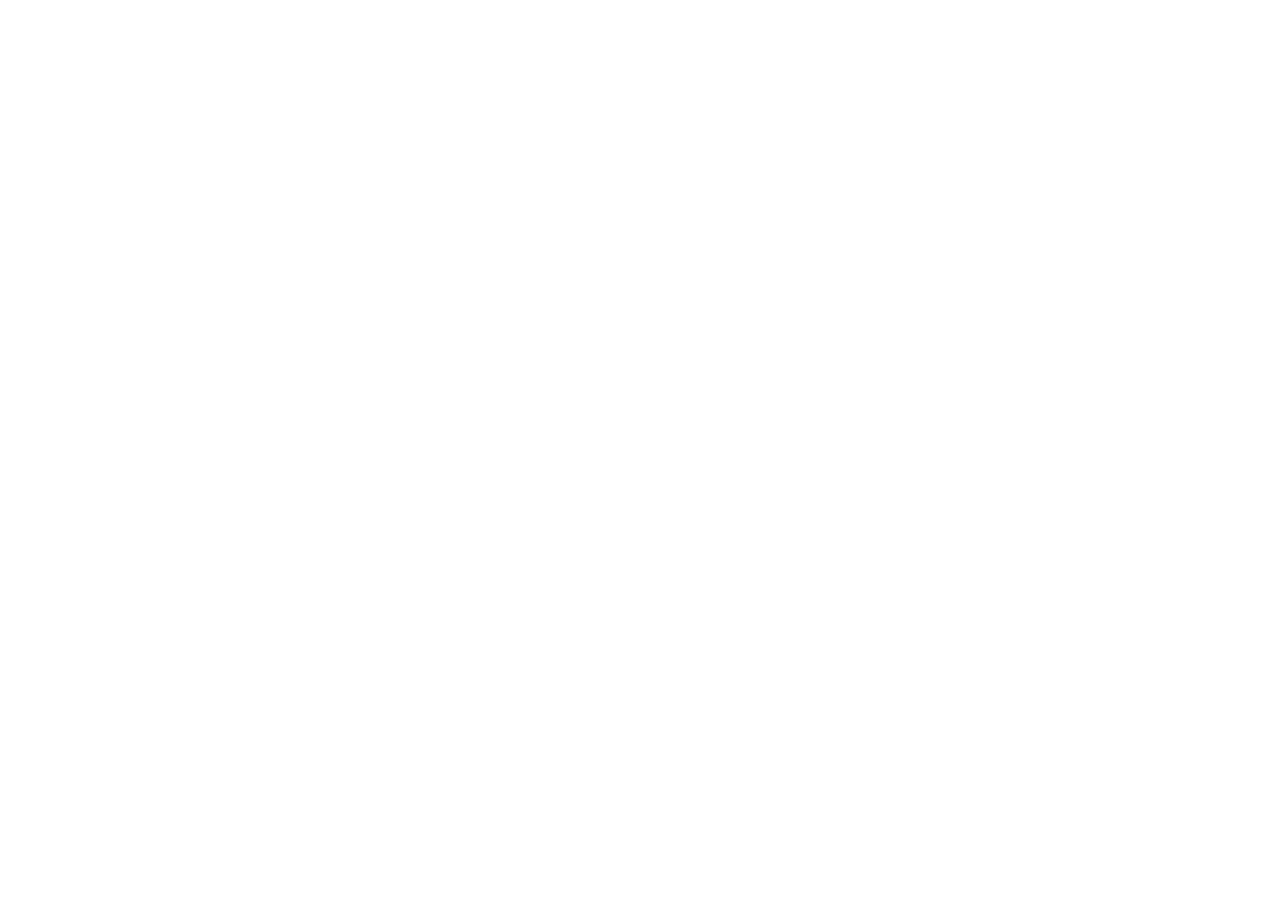
==== index.html @ 9bbdffaf "chore: first commit" ====
<!DOCTYPE html>
<html lang="en">
  <head>
    <meta charset="UTF-8" />
    <meta name="viewport" content="width=device-width, initial-scale=1.0" />
    <title>MuhReezky Studio</title>
    <link rel="preconnect" href="https://fonts.googleapis.com" />
    <link rel="preconnect" href="https://fonts.gstatic.com" crossorigin />
    <link
      href="https://fonts.googleapis.com/css2?family=Poppins:ital,wght@0,100;0,200;0,300;0,400;0,500;0,600;0,700;0,800;0,900;1,100;1,200;1,300;1,400;1,500;1,600;1,700;1,800;1,900&display=swap"
      rel="stylesheet"
    />
    <link rel="stylesheet" href="style.css" />
  </head>
  <body></body>
</html>
---- style.css ----
body {
  margin: 0;
}
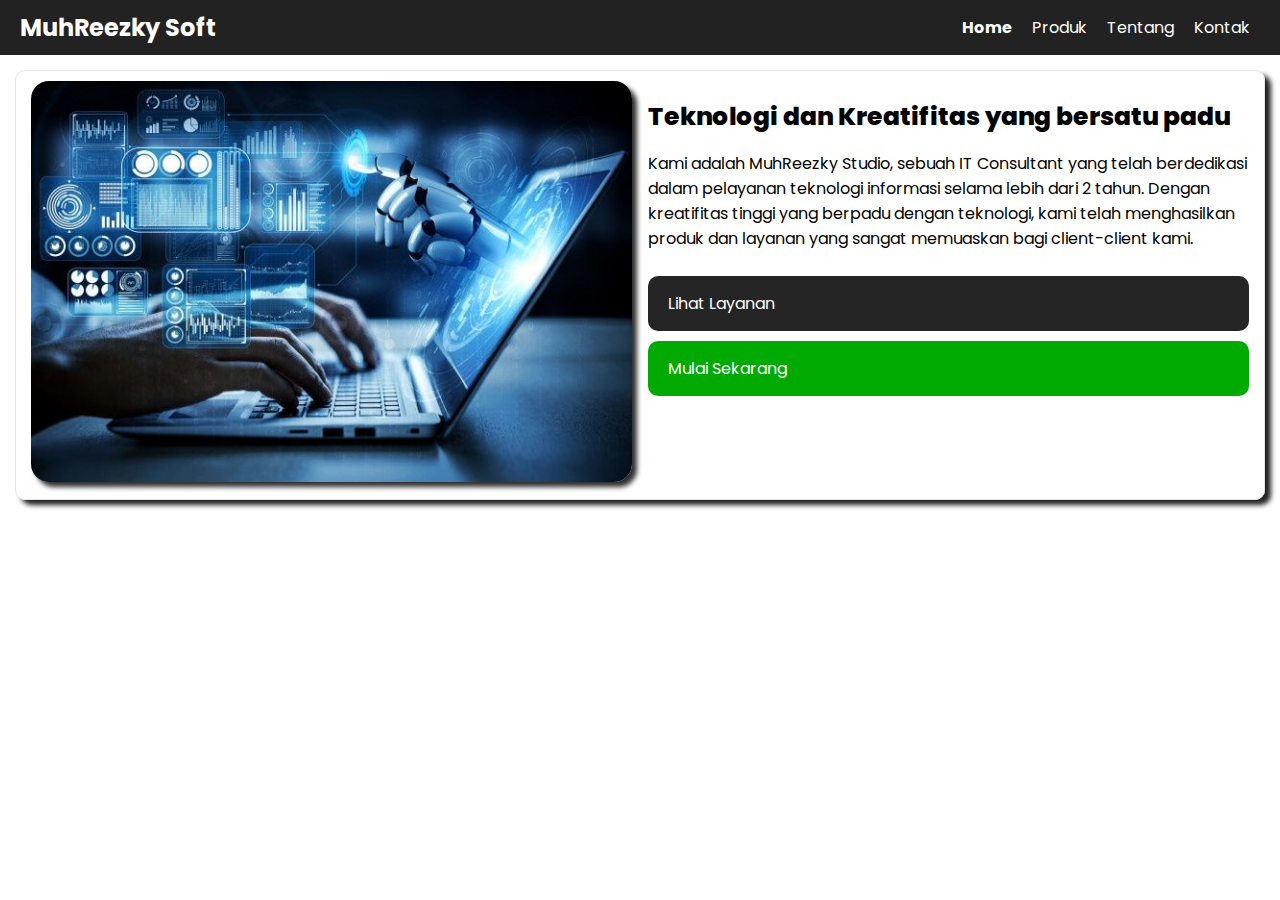
==== commit d6165676: "feat: halaman depan" ====
--- a/index.html
+++ b/index.html
@@ -3,7 +3,7 @@
   <head>
     <meta charset="UTF-8" />
     <meta name="viewport" content="width=device-width, initial-scale=1.0" />
-    <title>MuhReezky Studio</title>
+    <title>Beranda - MuhReezky Studio</title>
     <link rel="preconnect" href="https://fonts.googleapis.com" />
     <link rel="preconnect" href="https://fonts.gstatic.com" crossorigin />
     <link
@@ -12,5 +12,75 @@
     />
     <link rel="stylesheet" href="style.css" />
   </head>
-  <body></body>
+  <body class="poppins-regular">
+    <header>
+      <nav class="nav">
+        <div class="nav-logo">
+          <a href="/compro" style="text-decoration: none; color: white"
+            >MuhReezky Soft</a
+          >
+        </div>
+        <ul class="nav-links">
+          <li>
+            <a class="active-link" href=".">Home</a>
+          </li>
+          <li>
+            <a href="/compro/products">Produk</a>
+          </li>
+          <li>
+            <a href="/compro/about">Tentang</a>
+          </li>
+          <li>
+            <a href="/compro/contact">Kontak</a>
+          </li>
+        </ul>
+        <div class="nav-hamburger" id="nav-hamburger">
+          <div class="line"></div>
+          <div class="line"></div>
+          <div class="line"></div>
+        </div>
+      </nav>
+    </header>
+    <main style="padding: 15px">
+      <div class="card gridded">
+        <div>
+          <img src="./images/robot-computer.jpg" style="max-width: 100%; border-radius: 18px; box-shadow: #303030 5px 5px 5px;" />
+        </div>
+        <div>
+          <h1
+            class="poppins-extrabold"
+            style="font-size: 25px; margin-bottom: 15px"
+          >
+            Teknologi dan Kreatifitas yang bersatu padu
+          </h1>
+          Kami adalah MuhReezky Studio, sebuah IT Consultant yang telah
+          berdedikasi dalam pelayanan teknologi informasi selama lebih dari 2
+          tahun. Dengan kreatifitas tinggi yang berpadu dengan teknologi, kami
+          telah menghasilkan produk dan layanan yang sangat memuaskan bagi
+          client-client kami.<br /><br />
+          <div style="display: flex; flex-direction: column; gap: 10px">
+            <a
+              href="/compro/products"
+              class="button no-decoration poppins-regular"
+              >Lihat Layanan</a
+            >
+            <a
+              href="/compro/contact"
+              class="button button-green no-decoration poppins-regular"
+              >Mulai Sekarang</a
+            >
+          </div>
+        </div>
+      </div>
+    </main>
+    <script>
+      const hamburger = document.getElementById("nav-hamburger");
+      const links = document.querySelector(".nav-links");
+
+      hamburger.addEventListener("click", () => {
+        hamburger.classList.toggle("open");
+        links.classList.toggle("open");
+      });
+    </script>
+  </body>
 </html>
--- a/style.css
+++ b/style.css
@@ -1,3 +1,300 @@
+.poppins-thin {
+  font-family: "Poppins", sans-serif;
+  font-weight: 100;
+  font-style: normal;
+}
+
+.poppins-extralight {
+  font-family: "Poppins", sans-serif;
+  font-weight: 200;
+  font-style: normal;
+}
+
+.poppins-light {
+  font-family: "Poppins", sans-serif;
+  font-weight: 300;
+  font-style: normal;
+}
+
+.poppins-regular {
+  font-family: "Poppins", sans-serif;
+  font-weight: 400;
+  font-style: normal;
+}
+
+.poppins-medium {
+  font-family: "Poppins", sans-serif;
+  font-weight: 500;
+  font-style: normal;
+}
+
+.poppins-semibold {
+  font-family: "Poppins", sans-serif;
+  font-weight: 600;
+  font-style: normal;
+}
+
+.poppins-bold {
+  font-family: "Poppins", sans-serif;
+  font-weight: 700;
+  font-style: normal;
+}
+
+.poppins-extrabold {
+  font-family: "Poppins", sans-serif;
+  font-weight: 800;
+  font-style: normal;
+}
+
+.poppins-black {
+  font-family: "Poppins", sans-serif;
+  font-weight: 900;
+  font-style: normal;
+}
+
+.poppins-thin-italic {
+  font-family: "Poppins", sans-serif;
+  font-weight: 100;
+  font-style: italic;
+}
+
+.poppins-extralight-italic {
+  font-family: "Poppins", sans-serif;
+  font-weight: 200;
+  font-style: italic;
+}
+
+.poppins-light-italic {
+  font-family: "Poppins", sans-serif;
+  font-weight: 300;
+  font-style: italic;
+}
+
+.poppins-regular-italic {
+  font-family: "Poppins", sans-serif;
+  font-weight: 400;
+  font-style: italic;
+}
+
+.poppins-medium-italic {
+  font-family: "Poppins", sans-serif;
+  font-weight: 500;
+  font-style: italic;
+}
+
+.poppins-semibold-italic {
+  font-family: "Poppins", sans-serif;
+  font-weight: 600;
+  font-style: italic;
+}
+
+.poppins-bold-italic {
+  font-family: "Poppins", sans-serif;
+  font-weight: 700;
+  font-style: italic;
+}
+
+.poppins-extrabold-italic {
+  font-family: "Poppins", sans-serif;
+  font-weight: 800;
+  font-style: italic;
+}
+
+.poppins-black-italic {
+  font-family: "Poppins", sans-serif;
+  font-weight: 900;
+  font-style: italic;
+}
+
+.nav {
+  display: flex;
+  justify-content: space-between;
+  align-items: center;
+  background-color: #222;
+  padding: 10px 20px;
+  position: relative;
+  z-index: 10;
+}
+
+.nav-logo {
+  color: #fff;
+  font-size: 24px;
+  font-weight: bold;
+  font-family: var(--great-vibes);
+}
+
+.nav-links {
+  display: flex;
+  list-style: none;
+  margin: 0;
+  padding: 0;
+}
+
+.nav-links li {
+  margin: 0 10px;
+}
+
+.nav-links a {
+  color: #fff;
+  text-decoration: none;
+  transition: color 0.3s ease;
+  display: inline;
+}
+
+.nav-links a:hover {
+  color: #ccc;
+}
+
+.nav-hamburger {
+  display: none;
+  cursor: pointer;
+  position: relative;
+}
+
+.nav-hamburger .line {
+  width: 25px;
+  height: 3px;
+  background-color: #fff;
+  margin: 5px;
+  transition: transform 0.3s ease;
+}
+
 body {
   margin: 0;
-}+  min-height: 100vh;
+  display: flex;
+  flex-direction: column;
+}
+
+.active-button {
+  padding: 10px;
+  background-color: #f4f4f4;
+  color: #2222 !important;
+  border-radius: 10px;
+}
+
+.input {
+  background-color: #f4f4f4;
+  border-radius: 9px;
+  outline: 0;
+  border: 1.5px solid #272733;
+  padding: 10px 15px;
+  transition: border 0.1s ease-in-out;
+  font-size: 14px;
+}
+
+.input:focus {
+  border: 2.5px solid #333333;
+}
+
+.active-link {
+  /* text-decoration: underline !important; */
+  font-weight: bolder;
+}
+
+.gridded {
+  display: grid;
+  gap: 15px;
+  grid-template-columns: repeat(2, minmax(0, 1fr));
+}
+
+.card {
+  box-shadow: #222 6px 5px 5px;
+  padding: 10px 15px;
+  border-radius: 10px;
+  border: 1.7px solid #e5e5e5;
+}
+
+.w-full {
+  width: 100%;
+}
+
+footer {
+  flex: none;
+}
+
+.button {
+  background-color: #252525;
+  padding: 15px 20px;
+  border: 0;
+  border-radius: 10px;
+  transition: transform .1s ease-in-out, background-color .05s ease-in-out;
+  color: white;
+}
+
+.button.button-green {
+  background-color: #00aa00;
+}
+
+.button.button-green:hover {
+  background-color: #006600;
+}
+
+.no-decoration {
+  text-decoration: none;
+}
+
+.button:hover {
+  background-color: #343434;
+}
+
+.button:active {
+  transform: scale(0.8);
+}
+
+@media screen and (max-width: 768px) {
+  .nav-links {
+    position: absolute;
+    top: 100%;
+    left: 0;
+    width: 100%;
+    background-color: #333;
+    flex-direction: column;
+    opacity: 0;
+    visibility: hidden;
+    transform: translateY(-10px);
+    transition: opacity 0.3s ease, visibility 0.3s ease, transform 0.3s ease;
+  }
+
+  .gridded {
+    grid-template-columns: repeat(1, minmax(0, 1fr));
+  }
+
+  .nav-links.open {
+    opacity: 1;
+    visibility: visible;
+    transform: translateY(0);
+  }
+
+  .nav-links a {
+    padding: 0 10px;
+    display: inline-block;
+    width: 100% !important;
+  }
+
+  .nav-links li {
+    width: 100% !important;
+    margin: 0;
+    /* padding: 10px 0 10px 0; */
+  }
+
+  .nav-links li a {
+    padding: 10px 20px;
+  }
+
+  .nav-hamburger {
+    display: block;
+  }
+
+  .nav-hamburger.open .line:nth-child(1) {
+    transform: rotate(45deg) translateY(11px);
+  }
+
+  .nav-hamburger.open .line:nth-child(2) {
+    opacity: 0;
+  }
+
+  .nav-hamburger.open .line:nth-child(3) {
+    transform: rotate(-45deg) translateY(-11px);
+  }
+}
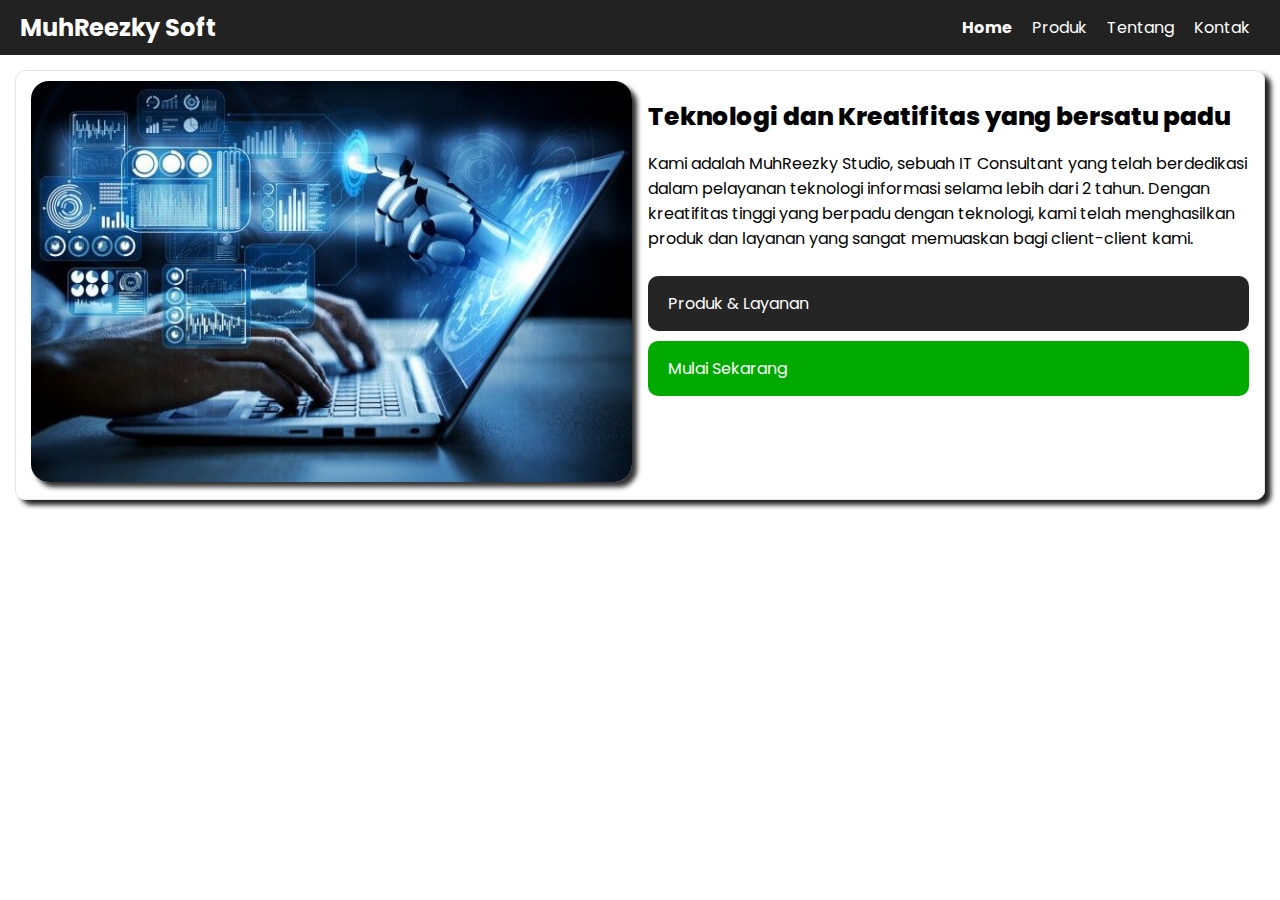
==== commit c89afb65: "feat: contact page" ====
--- a/index.html
+++ b/index.html
@@ -3,6 +3,7 @@
   <head>
     <meta charset="UTF-8" />
     <meta name="viewport" content="width=device-width, initial-scale=1.0" />
+    <meta name="description" content="IT Konsultan terbaik di Panongan, Tangerang" />
     <title>Beranda - MuhReezky Studio</title>
     <link rel="preconnect" href="https://fonts.googleapis.com" />
     <link rel="preconnect" href="https://fonts.gstatic.com" crossorigin />
@@ -44,7 +45,7 @@
     <main style="padding: 15px">
       <div class="card gridded">
         <div>
-          <img src="./images/robot-computer.jpg" style="max-width: 100%; border-radius: 18px; box-shadow: #303030 5px 5px 5px;" />
+          <img loading="lazy" alt="Computer Technology" src="./images/robot-computer.jpg" style="max-width: 100%; border-radius: 18px; box-shadow: #303030 5px 5px 5px;" />
         </div>
         <div>
           <h1
@@ -62,7 +63,7 @@
             <a
               href="/compro/products"
               class="button no-decoration poppins-regular"
-              >Lihat Layanan</a
+              >Produk & Layanan</a
             >
             <a
               href="/compro/contact"
--- a/style.css
+++ b/style.css
@@ -236,10 +236,11 @@
 
 .button:hover {
   background-color: #343434;
+  cursor: pointer;
 }
 
 .button:active {
-  transform: scale(0.8);
+  transform: scale(0.91);
 }
 
 @media screen and (max-width: 768px) {
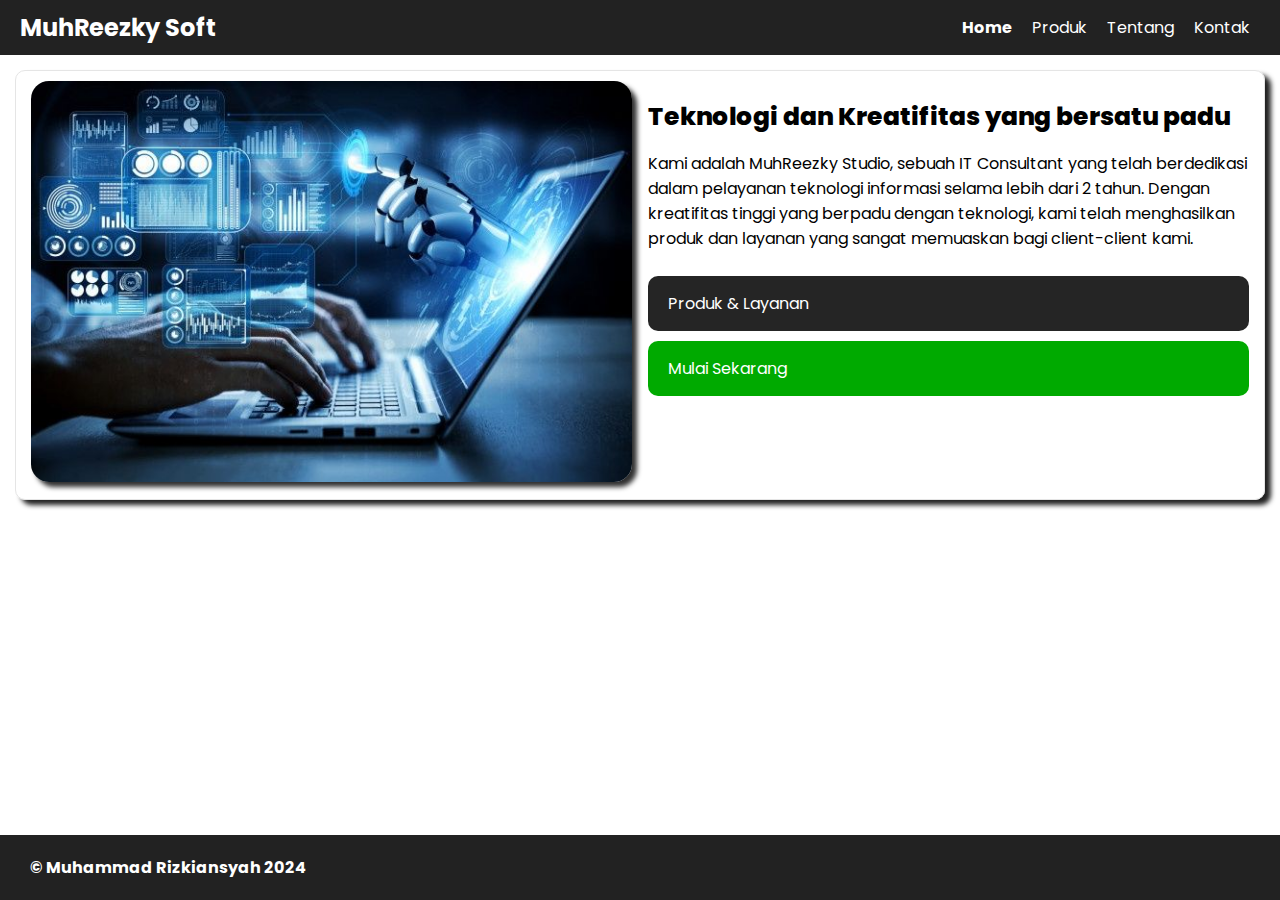
==== commit 8beb9851: "feat: page footer" ====
--- a/index.html
+++ b/index.html
@@ -74,6 +74,9 @@
         </div>
       </div>
     </main>
+    <footer class="poppins-bold" style="padding: 20px 30px; color: white; background-color: #222;">
+      &copy; Muhammad Rizkiansyah 2024
+    </footer>
     <script>
       const hamburger = document.getElementById("nav-hamburger");
       const links = document.querySelector(".nav-links");
--- a/style.css
+++ b/style.css
@@ -209,8 +209,9 @@
   width: 100%;
 }
 
-footer {
-  flex: none;
+main {
+  flex: 1;
+  padding: 15px;
 }
 
 .button {
